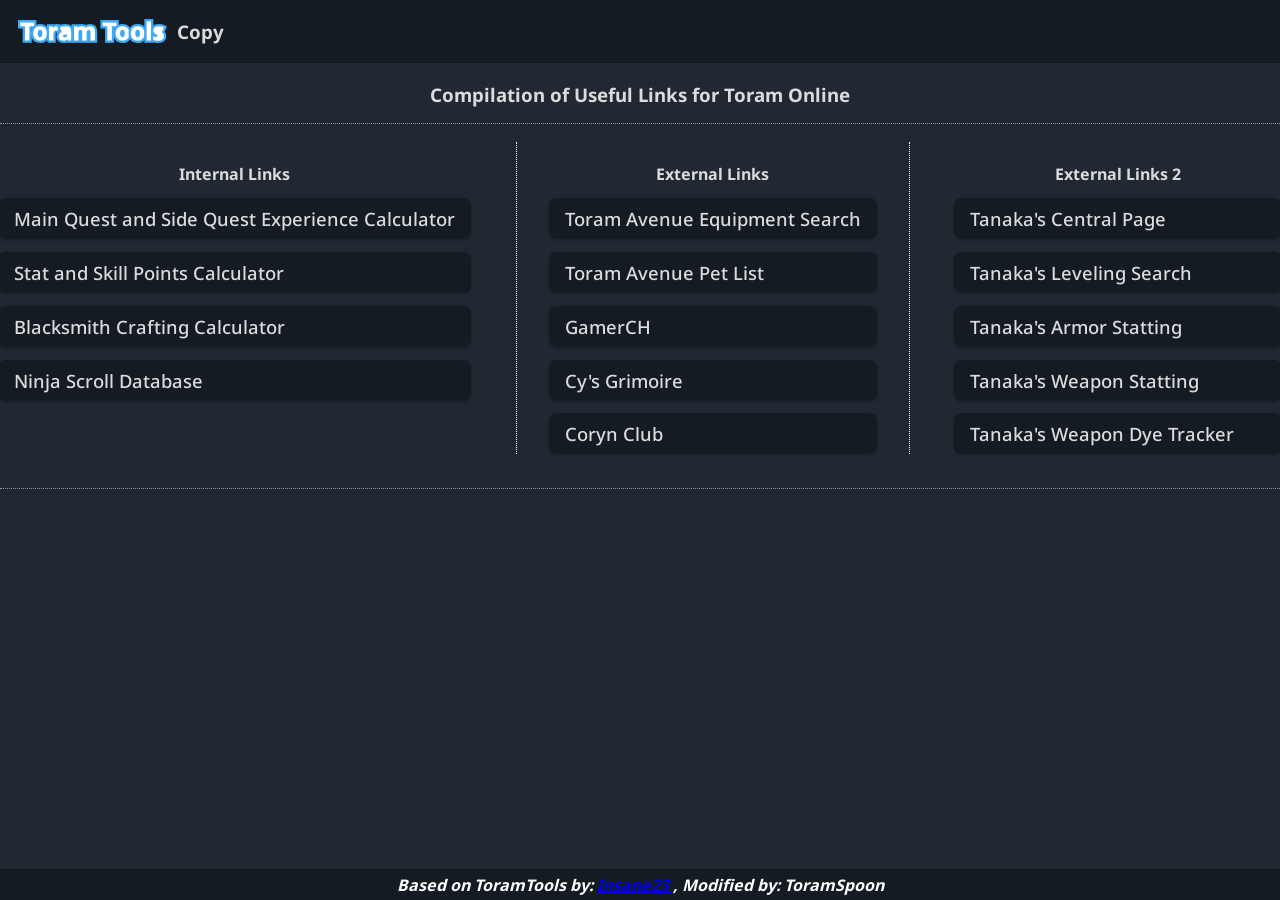
==== index.html @ 46ebec93 "Initial Commit Self-Modified ToramTools (by Insane23) for an easier update on personal use" ====
<!DOCTYPE html>
<html>

<head>
    <title>Toram Tools Copy</title>
    <meta charset="utf-8" name="viewport" content="width=device-width, initial-scale=1.0" />
    <link rel='shortcut icon' type='image/x-icon' href='./favicon.ico' />
    <link rel="stylesheet" href="css/main.css" />
    <link rel="stylesheet" href="css/index.css" />
</head>

<body>
    <nav>
        <a href="index.html" class="home-link">
            <img src="./media/images/logo.svg" alt="toramtools logo" class="toramtools-logo">
        </a>
        <h3>Copy</h3>
        <div class="spacer"></div>
    </nav>

    <div class="main">
        <h3 class="center horizontal"> Compilation of Useful Links for Toram Online </h3>
        <ul class="index-ul">
            <div class="lvertical">
                <h4 class="center"> Internal Links </h4>
                <li>
                    <span>
                        <a href="xp.html">Main Quest and Side Quest Experience Calculator</a>
                    </span>
                </li>
                <li>
                    <span>
                        <a href="sp.html">Stat and Skill Points Calculator</a>
                    </span>
                </li>
                <li>
                    <span>
                        <a href="blacksmith.html">Blacksmith Crafting Calculator</a>
                    </span>
                </li>
                <li>
                    <span>
                        <a href="scroll.html">Ninja Scroll Database</a>
                    </span>
                </li>
                <li class="padder-li"></li>
            </div>
            <div class="vertical">
                <h4 class="center"> External Links </h4>
                <li>
                    <span>
                        <a href="https://toram-avenue717.com/equipment-search/" target="_blank">Toram Avenue Equipment Search</a>
                    </span>
                </li>
                <li>
                    <span>
                        <a href="https://toram-avenue717.com/petlist/" target="_blank">Toram Avenue Pet List</a>
                    </span>
                </li>
                <li>
                    <span>
                        <a href="https://gamerch.com/toramonline/" target="_blank">GamerCH</a>
                    </span>
                </li>
                <li>
                    <span>
                        <a href="https://cy-grimoire.netlify.app/" target="_blank">Cy's Grimoire</a>
                    </span>
                </li>
                <li>
                    <span>
                        <a href="https://coryn.club/" target="_blank">Coryn Club</a>
                    </span>
                </li>
            </div>
            <div class="rvertical">
                <h4 class="center"> External Links 2</h4>
                <li>
                    <span>
                        <a href="https://tanaka0.work/AIO/en/?culture=en" target="_blank">Tanaka's Central Page</a>
                    </span>
                </li>
                <li>
                    <span>
                        <a href="https://tanaka0.work/AIO/en/Straye/ExpSearch" target="_blank">Tanaka's Leveling Search</a>
                    </span>
                </li>
                <li>
                    <span>
                        <a href="https://tanaka0.work/en/BouguProper" target="_blank">Tanaka's Armor Statting</a>
                    </span>
                </li>
                <li>
                    <span>
                        <a href="https://tanaka0.work/en/BukiProper" target="_blank">Tanaka's Weapon Statting</a>
                    </span>
                </li>
                <li>
                    <span>
                        <a href="https://tanaka0.work/AIO/en/DyePredictor/ColorWeapon" target="_blank">Tanaka's Weapon Dye Tracker</a>
                    </span>
                </li>
            </div>
        </ul>
        <div class="horizontal"></div>
    </div>

    <div class="footer">
        Based on ToramTools by: <a href="https://toramtools.github.io" target="_blank"> Insane23 </a>, Modified by: ToramSpoon
    </div>
</body>

<script src="js/main.js"></script>

</html>
---- css/main.css ----
/* Main end: 412x692 viewport */

@import url(font.css);

:root {
    --bg-color : #212831;
    --primary-color: #151b23;
    --secondary-color: #262c36;
    --text-color: #dbdbdb;
    --accent-color: #6c7cb9;
    --shadow-color: rgba(0, 0, 0, 0.15);
    
    --highlight-color: #5ecc5e;
    --error-color: #ff4e4e;
    --weapon-crysta: red;
    --normal-crysta: blue;
    --special-crysta: #7A0B83;
    --additional-crysta: #9C9801;
    --armor-crysta: #058142;
    --enhancer-crysta: #444444;
}

*{
    font-family: inherit;
}

html {
    font-size: 16px;
    width: 100%;
    height: 100%;
}

body {
    font-family: Noto Sans;
    background-color: var(--bg-color);
    color: var(--text-color);
    min-height: 100%;
    display: flex;
    flex-direction: column;
    align-items: stretch;
    height: 100%;
    width: 100%;
    margin: 0;
    padding: 0;
}

nav {
    height: 54px + 2rem;
    padding-left: 8px;
    background-color: var(--primary-color);
    border-bottom: 1px solid var(--shadow-color);
    display: flex;
    justify-content: flex-end;
    align-items: center;
}

nav a {
    height: 100%;
    padding: 0 10px;
    display: flex;
    align-items: center;
    text-decoration: none;
    color: var(--text-color);
}

.spacer{
    padding: 0;
}

nav .spacer {
    margin-right: auto;
}

nav svg {
    fill: var(--text-color);
}

.toramtools-logo{
    height: 1.5rem;
}

@media(max-width: 720px) {
    nav a {
        box-sizing: border-box;
        height: auto;
        width: 100%;
        padding: 20px 30px;
        justify-content: flex-start;
    }
}

select {
    padding-right: 0.5rem;
}

.header-title {
    font-size: 1rem;
    font-weight: bold;
    padding: 0.25rem 0;
}

.header {
    border: 1px solid #333333;
    box-sizing: border-box;
    text-align: center;
    background-color: #333333;
    color: white;
    margin-bottom: 0.5rem;
}

.main {
    flex-grow: 1;
    box-sizing: border-box;
}

.main > *:not(:last-child) {
    margin-bottom: 2vh;
}

.footer {
    border: 1px solid #333333;
    box-sizing: border-box;
    text-align: center;
    font-size: 1rem;
    background-color: #333333;
    color: white;
    font-style: italic;
    margin-top: 5px;
    padding: 0.25rem 0;
    font-weight: bold;
}

.header, .main, .footer {
    flex-shrink: 0;
}

.header a {
    text-decoration: none;
    color: white;
}

.section > legend {
    font-size: 0.75rem;
    font-weight: bold;
}

.section {
    margin-left: 0.25rem;
    margin-right: 0.25rem;
    border: solid 1px;
    border-radius: 10px;
    padding-bottom: 0.5em;
    box-sizing: border-box;
}

.small-input {
    font-size: 1rem;
    height: 1rem;
    width: 3rem;
    border: 1px solid;
}

.medium-input {
    width: 4rem;
}

.grid {
    display: grid;
    grid-template-columns: 1fr auto 1fr;
    text-align: right;
    grid-gap: 2vh 0.5rem;
    padding: 0.5rem 0;
}

.grid-2 {
    grid-template-columns: 1fr repeat(2, auto) 1fr;
}

.grid-3 {
    grid-template-columns: 1fr repeat(3, auto) 1fr;
}

.grid-4 {
    grid-template-columns: 1fr repeat(4, auto) 1fr;
}

.grid-5 {
    grid-template-columns: 1fr repeat(5, auto) 1fr;
}

.grid-6 {
    grid-template-columns: 1fr repeat(6, auto) 1fr;
}

.col-1 {
    grid-column: 2;
}

.col-2 {
    grid-column: 3;
}

.col-3 {
    grid-column: 4;
}

.col-4 {
    grid-column: 5;
}

.col-5 {
    grid-column: 6;
}

.grid.grid-2:not(.ignore) .col-1:not(.ignore), .grid.grid-2:not(.ignore) .col-2:not(.ignore) {
    display: flex;
    justify-content: flex-end;
    align-items: center;
}

.grid.grid-2:not(.ignore) .col-1:not(.ignore) label, .grid.grid-2:not(.ignore) .col-2:not(.ignore) label {
    margin-right: 5px;
}

.nogap {
    grid-gap: 0;
}

.smaller-font {
    font-size: 0.75rem;
}

.highlight {
    background-color: #38ff81;
}

.error {
    background-color: #ff4141;
}

/* Chrome, Safari, Edge, Opera */
input::-webkit-outer-spin-button,
input::-webkit-inner-spin-button {
  -webkit-appearance: none;
  margin: 0;
}

/* Firefox */
input[type=number] {
  -moz-appearance: textfield;
}

input[type=checkbox] {
    vertical-align: text-top;
}

.label-checkbox {
    font-size: calc(1rem + 1px);
}

.v-align > div {
    display: flex;
    align-items: center;
    align-content: center;
    height: 100%;
}

.v-align input[type="number"], .v-align select {
    margin-left: 0.5rem;
}

.subsection-title {
    font-size: 0.75rem;
    margin: 0;
    text-align: center;
}

.section > legend > div {
    display: flex;
    align-items: center;
}

.section > legend > div > img, .question-mark {
    cursor: pointer;
    width: 1.1em;
    margin-left: 3px;
    fill: var(--text-color);
    content: url(../media/images/question-mark.svg);
    /* content: url(https://cdn1.iconfinder.com/data/icons/material-set-6/48/543-512.png); */
}

.text-center {
    text-align: center;
}

.hidden {
    display: none;
}

@media (min-width: 500px) {
    .container {
        width: 480px;
        margin: 0 auto;
    }
}

@media (min-width: 768px) {
    .multiple-1 {
        height: calc(1rem + 2px);
    }

    .multiple-5 {
        height: calc(5rem + 2px);
    }
}

.radio-group {
    display: flex;
    justify-content: center;
    align-items: flex-start;
    align-content: center;
}

.radio-group > label:not(last-child) {
    margin-right: 1rem;
}

.h-align-center {
    text-align: center;
}
---- css/index.css ----
.closeable-body {
    text-align: justify;
    position: relative;
    background-color: var(--secondary-color);
    color: var(--text-color);
    box-shadow: 0 0 1px 1px var(--shadow-color);
    border: none;
}

.closeable-body > div {
    text-align: center;
}

.closeable-button {
    height: 1rem;
    padding: 2px;
    background: var(--accent-color);
    position: absolute;
    top: calc(2.5px - 1em);
    right: calc(0.35em + 4px);
}

.center {
    text-align: center;
}

h4.center {
    margin-block-end: 0;
}

.vertical {
    padding-right: 2rem;
    padding-left: 2rem;
    border-right: 1px dotted white;
    border-left: 1px dotted white;
    height: 100%;
}

.lvertical {
    padding-right: 2rem;
    padding-left: 2rem;
    border-left: 1px dotted white;
    height: 100%;
}

.rvertical {
    padding-right: 2rem;
    padding-left: 2rem;
    border-right: 1px dotted white;
    height: 100%;
}

.horizontal {
    padding-block-end: 1rem;
    border-block-end: 1px dotted rgba(255,255,255,0.5);
}

.padder-li {
    min-height: 1.15rem;
    box-shadow: none;
    background-color: var(--bg-color);
}

.padder-li:hover {
    transform: none;
    box-shadow:  none;
}

.index-ul > li:not(:last-child) {
    margin-bottom: 0.5rem;
}

.index-ul {
    padding-inline-end: 40px;
    text-align: justify;
}

.index-ul .question-mark {
    margin-left: 5px;
    height: 1rem;
}

.index-ul > li > * {
    display: flex;
    align-items: center;
}

.footer{
    background-color: var(--primary-color);
    border: none;
    border-top: 1px solid var(--shadow-color);
}

ul{
    list-style: none;
    display: flex;
    align-items: flex-start;
    gap: 0.8rem;
    justify-content: center;
}

ul > div {
    display: flex;
    flex-direction: column;
    gap: 0.8rem;
}   

li{
    font-size: 1.15rem;
    font-weight: 500;
    text-wrap: nowrap;
    padding: 0.5rem 1rem;
    min-width: 18.5rem;
    border-radius: 0.5rem;
    background-color: var(--primary-color);
    color: var(--text-color);
    box-shadow: 0 1px 2px 1px var(--shadow-color);
    align-content: center;
    text-align: center;
    transition: transform 0.3s ease;
}

li span{
    display: flex;
    justify-content: space-between;
}

li span a{
    cursor: pointer;
    box-sizing: border-box;
}

li:hover {
    transform: scale(1.1);
    box-shadow:  0 0 2px 2px var(--accent-color);
}

li a{
    color: var(--text-color);
    text-decoration: none;
}

legend{
    background-color: var(--primary-color);
    padding: 0.25rem 0.8rem;
    border-radius: 2em;
    font-weight: 500;
    box-shadow: 0 0 1px 1px var(--shadow-color);
}
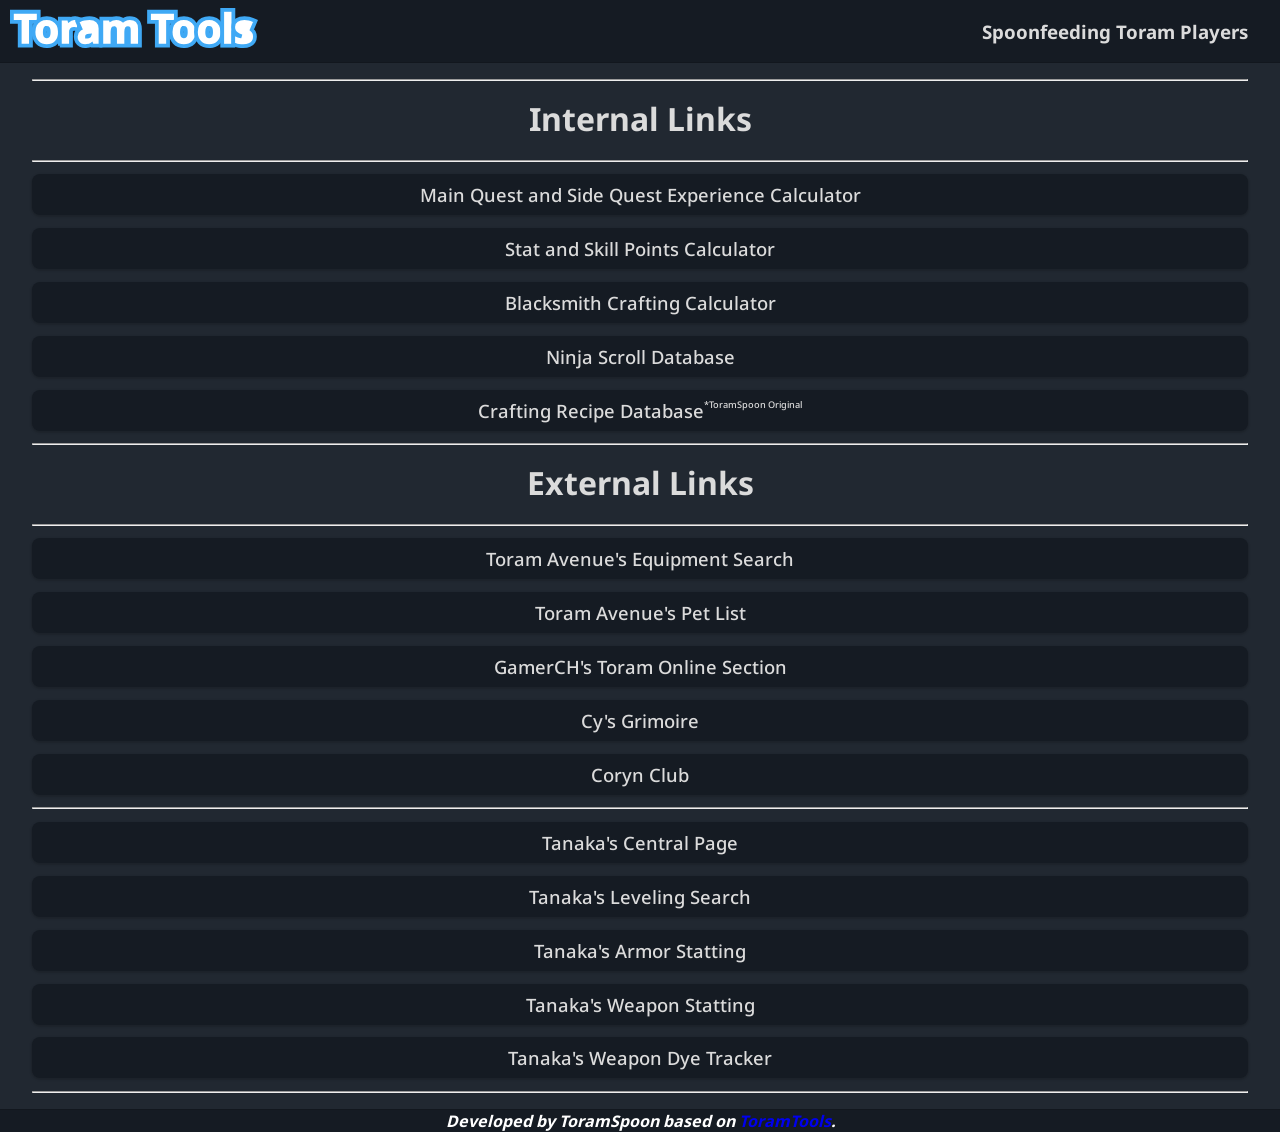
==== commit fdff5df8: "Revamp and Update Modify some HTML and assets. Adjusted the CSS & JS. Added a new feature of Craftin" ====
--- a/index.html
+++ b/index.html
@@ -2,7 +2,7 @@
 <html>
 
 <head>
-    <title>Toram Tools Copy</title>
+    <title>Toram Spoon</title>
     <meta charset="utf-8" name="viewport" content="width=device-width, initial-scale=1.0" />
     <link rel='shortcut icon' type='image/x-icon' href='./favicon.ico' />
     <link rel="stylesheet" href="css/main.css" />
@@ -12,17 +12,19 @@
 <body>
     <nav>
         <a href="index.html" class="home-link">
-            <img src="./media/images/logo.svg" alt="toramtools logo" class="toramtools-logo">
+            <img src="./media/images/logo.svg" alt="toramspoon logo" class="toramspoon-logo">
         </a>
-        <h3>Copy</h3>
-        <div class="spacer"></div>
+        <div class="spacer">
+            <h3> Spoonfeeding Toram Players </h3>
+        </div>
     </nav>
 
     <div class="main">
-        <h3 class="center horizontal"> Compilation of Useful Links for Toram Online </h3>
         <ul class="index-ul">
-            <div class="lvertical">
-                <h4 class="center"> Internal Links </h4>
+            <div id="internal-links">
+                <hr></hr>
+                <h1 class="center"> Internal Links </h1>
+                <hr></hr>
                 <li>
                     <span>
                         <a href="xp.html">Main Quest and Side Quest Experience Calculator</a>
@@ -43,23 +45,30 @@
                         <a href="scroll.html">Ninja Scroll Database</a>
                     </span>
                 </li>
-                <li class="padder-li"></li>
-            </div>
-            <div class="vertical">
-                <h4 class="center"> External Links </h4>
                 <li>
                     <span>
-                        <a href="https://toram-avenue717.com/equipment-search/" target="_blank">Toram Avenue Equipment Search</a>
+                        <a href="craftingrecipe.html">Crafting Recipe Database</a>
+                        <sub class="sub-text">*ToramSpoon Original</sub>
+                    </span>
+                </li>
+                <hr></hr>
+            </div>
+            <div id="external-links">
+                <h1 class="center"> External Links </h1>
+                <hr></hr>
+                <li>
+                    <span>
+                        <a href="https://toram-avenue717.com/equipment-search/" target="_blank">Toram Avenue's Equipment Search</a>
                     </span>
                 </li>
                 <li>
                     <span>
-                        <a href="https://toram-avenue717.com/petlist/" target="_blank">Toram Avenue Pet List</a>
+                        <a href="https://toram-avenue717.com/petlist/" target="_blank">Toram Avenue's Pet List</a>
                     </span>
                 </li>
                 <li>
                     <span>
-                        <a href="https://gamerch.com/toramonline/" target="_blank">GamerCH</a>
+                        <a href="https://gamerch.com/toramonline/" target="_blank">GamerCH's Toram Online Section</a>
                     </span>
                 </li>
                 <li>
@@ -72,9 +81,7 @@
                         <a href="https://coryn.club/" target="_blank">Coryn Club</a>
                     </span>
                 </li>
-            </div>
-            <div class="rvertical">
-                <h4 class="center"> External Links 2</h4>
+                <hr></hr>
                 <li>
                     <span>
                         <a href="https://tanaka0.work/AIO/en/?culture=en" target="_blank">Tanaka's Central Page</a>
@@ -100,13 +107,13 @@
                         <a href="https://tanaka0.work/AIO/en/DyePredictor/ColorWeapon" target="_blank">Tanaka's Weapon Dye Tracker</a>
                     </span>
                 </li>
+                <hr></hr>
             </div>
         </ul>
-        <div class="horizontal"></div>
     </div>
 
     <div class="footer">
-        Based on ToramTools by: <a href="https://toramtools.github.io" target="_blank"> Insane23 </a>, Modified by: ToramSpoon
+        Developed by ToramSpoon based on <a class="credits" href="https://toramtools.github.io" target="_blank">ToramTools</a>.
     </div>
 </body>
 
--- a/css/main.css
+++ b/css/main.css
@@ -1,4 +1,4 @@
-/* Main end: 412x692 viewport */
+/* Viewport Reference: 360x740 (Samsung 8+) & 1366 x 1080 (Desktop) */
 
 @import url(font.css);
 
@@ -9,29 +9,22 @@
     --text-color: #dbdbdb;
     --accent-color: #6c7cb9;
     --shadow-color: rgba(0, 0, 0, 0.15);
-    
     --highlight-color: #5ecc5e;
     --error-color: #ff4e4e;
-    --weapon-crysta: red;
-    --normal-crysta: blue;
-    --special-crysta: #7A0B83;
-    --additional-crysta: #9C9801;
-    --armor-crysta: #058142;
-    --enhancer-crysta: #444444;
+}
+
+html {
+    font-size: 16px;
+    font-family: Noto Sans;
+    width: 100%;
+    height: 100%;
 }
 
 *{
     font-family: inherit;
 }
 
-html {
-    font-size: 16px;
-    width: 100%;
-    height: 100%;
-}
-
 body {
-    font-family: Noto Sans;
     background-color: var(--bg-color);
     color: var(--text-color);
     min-height: 100%;
@@ -45,67 +38,37 @@
 }
 
 nav {
-    height: 54px + 2rem;
-    padding-left: 8px;
+    height: 4rem;
+    padding-left: 10px;
     background-color: var(--primary-color);
     border-bottom: 1px solid var(--shadow-color);
     display: flex;
-    justify-content: flex-end;
-    align-items: center;
-}
-
-nav a {
-    height: 100%;
-    padding: 0 10px;
-    display: flex;
-    align-items: center;
-    text-decoration: none;
-    color: var(--text-color);
+    justify-content: space-between;
 }
 
 .spacer{
-    padding: 0;
-}
-
-nav .spacer {
-    margin-right: auto;
-}
-
-nav svg {
-    fill: var(--text-color);
-}
-
-.toramtools-logo{
-    height: 1.5rem;
+    display: flex;
+    padding-left: 2em;
+    padding-right: 2em;
+}
+
+.toramspoon-logo{
+    height: 2.5rem;
+    margin-top: 0.5rem;
+    margin-bottom: 0.5rem;
+    padding-right: 0.5em;
 }
 
 @media(max-width: 720px) {
-    nav a {
-        box-sizing: border-box;
-        height: auto;
-        width: 100%;
-        padding: 20px 30px;
-        justify-content: flex-start;
+    .spacer h3{
+        display:flex;
+        font-size: 0.8em;
+        align-items: center;
     }
 }
 
 select {
     padding-right: 0.5rem;
-}
-
-.header-title {
-    font-size: 1rem;
-    font-weight: bold;
-    padding: 0.25rem 0;
-}
-
-.header {
-    border: 1px solid #333333;
-    box-sizing: border-box;
-    text-align: center;
-    background-color: #333333;
-    color: white;
-    margin-bottom: 0.5rem;
 }
 
 .main {
@@ -118,15 +81,13 @@
 }
 
 .footer {
-    border: 1px solid #333333;
+    border: var(--shadow-color);
     box-sizing: border-box;
     text-align: center;
     font-size: 1rem;
-    background-color: #333333;
+    background-color: var(--bg-color);
     color: white;
     font-style: italic;
-    margin-top: 5px;
-    padding: 0.25rem 0;
     font-weight: bold;
 }
 
@@ -327,4 +288,14 @@
 
 .h-align-center {
     text-align: center;
+}
+
+.container {
+    padding-block: 2em 2em;
+}
+
+fieldset {
+    width: 100%;
+    padding-inline: 0.5em 0.5em;
+    margin-inline: 0.5em 0.5em;
 }
--- a/css/index.css
+++ b/css/index.css
@@ -1,62 +1,13 @@
-.closeable-body {
-    text-align: justify;
-    position: relative;
-    background-color: var(--secondary-color);
-    color: var(--text-color);
-    box-shadow: 0 0 1px 1px var(--shadow-color);
-    border: none;
-}
-
-.closeable-body > div {
-    text-align: center;
-}
-
-.closeable-button {
-    height: 1rem;
-    padding: 2px;
-    background: var(--accent-color);
-    position: absolute;
-    top: calc(2.5px - 1em);
-    right: calc(0.35em + 4px);
-}
-
 .center {
     text-align: center;
 }
 
-h4.center {
-    margin-block-end: 0;
-}
-
-.vertical {
-    padding-right: 2rem;
-    padding-left: 2rem;
-    border-right: 1px dotted white;
-    border-left: 1px dotted white;
-    height: 100%;
-}
-
-.lvertical {
-    padding-right: 2rem;
-    padding-left: 2rem;
-    border-left: 1px dotted white;
-    height: 100%;
-}
-
-.rvertical {
-    padding-right: 2rem;
-    padding-left: 2rem;
-    border-right: 1px dotted white;
-    height: 100%;
-}
-
-.horizontal {
-    padding-block-end: 1rem;
-    border-block-end: 1px dotted rgba(255,255,255,0.5);
+h1.center {
+    margin-block: 0.2rem 0.2em;
 }
 
 .padder-li {
-    min-height: 1.15rem;
+/*    min-height: 1.15rem;*/
     box-shadow: none;
     background-color: var(--bg-color);
 }
@@ -71,18 +22,7 @@
 }
 
 .index-ul {
-    padding-inline-end: 40px;
     text-align: justify;
-}
-
-.index-ul .question-mark {
-    margin-left: 5px;
-    height: 1rem;
-}
-
-.index-ul > li > * {
-    display: flex;
-    align-items: center;
 }
 
 .footer{
@@ -91,24 +31,36 @@
     border-top: 1px solid var(--shadow-color);
 }
 
+.credits{
+    text-decoration: none;
+}
+
+.sub-text{
+    font-size: 0.5em;
+}
+
 ul{
     list-style: none;
     display: flex;
     align-items: flex-start;
     gap: 0.8rem;
     justify-content: center;
+    flex-direction: column;
+    padding-inline: 2rem 2rem;
 }
 
 ul > div {
     display: flex;
     flex-direction: column;
     gap: 0.8rem;
+    width: 100%;
+
 }   
 
 li{
     font-size: 1.15rem;
     font-weight: 500;
-    text-wrap: nowrap;
+    text-wrap: auto;
     padding: 0.5rem 1rem;
     min-width: 18.5rem;
     border-radius: 0.5rem;
@@ -122,7 +74,7 @@
 
 li span{
     display: flex;
-    justify-content: space-between;
+    justify-content: center;
 }
 
 li span a{
@@ -130,9 +82,13 @@
     box-sizing: border-box;
 }
 
+/*li:hover {
+    transform: scale(1.1);
+    box-shadow: 0 0 2px 2px var(--accent-color);
+}*/
+
 li:hover {
-    transform: scale(1.1);
-    box-shadow:  0 0 2px 2px var(--accent-color);
+    box-shadow: 0 0 2px 2px var(--accent-color);
 }
 
 li a{
@@ -140,10 +96,6 @@
     text-decoration: none;
 }
 
-legend{
-    background-color: var(--primary-color);
-    padding: 0.25rem 0.8rem;
-    border-radius: 2em;
-    font-weight: 500;
-    box-shadow: 0 0 1px 1px var(--shadow-color);
+hr {
+    margin: 0 0 0 0;
 }
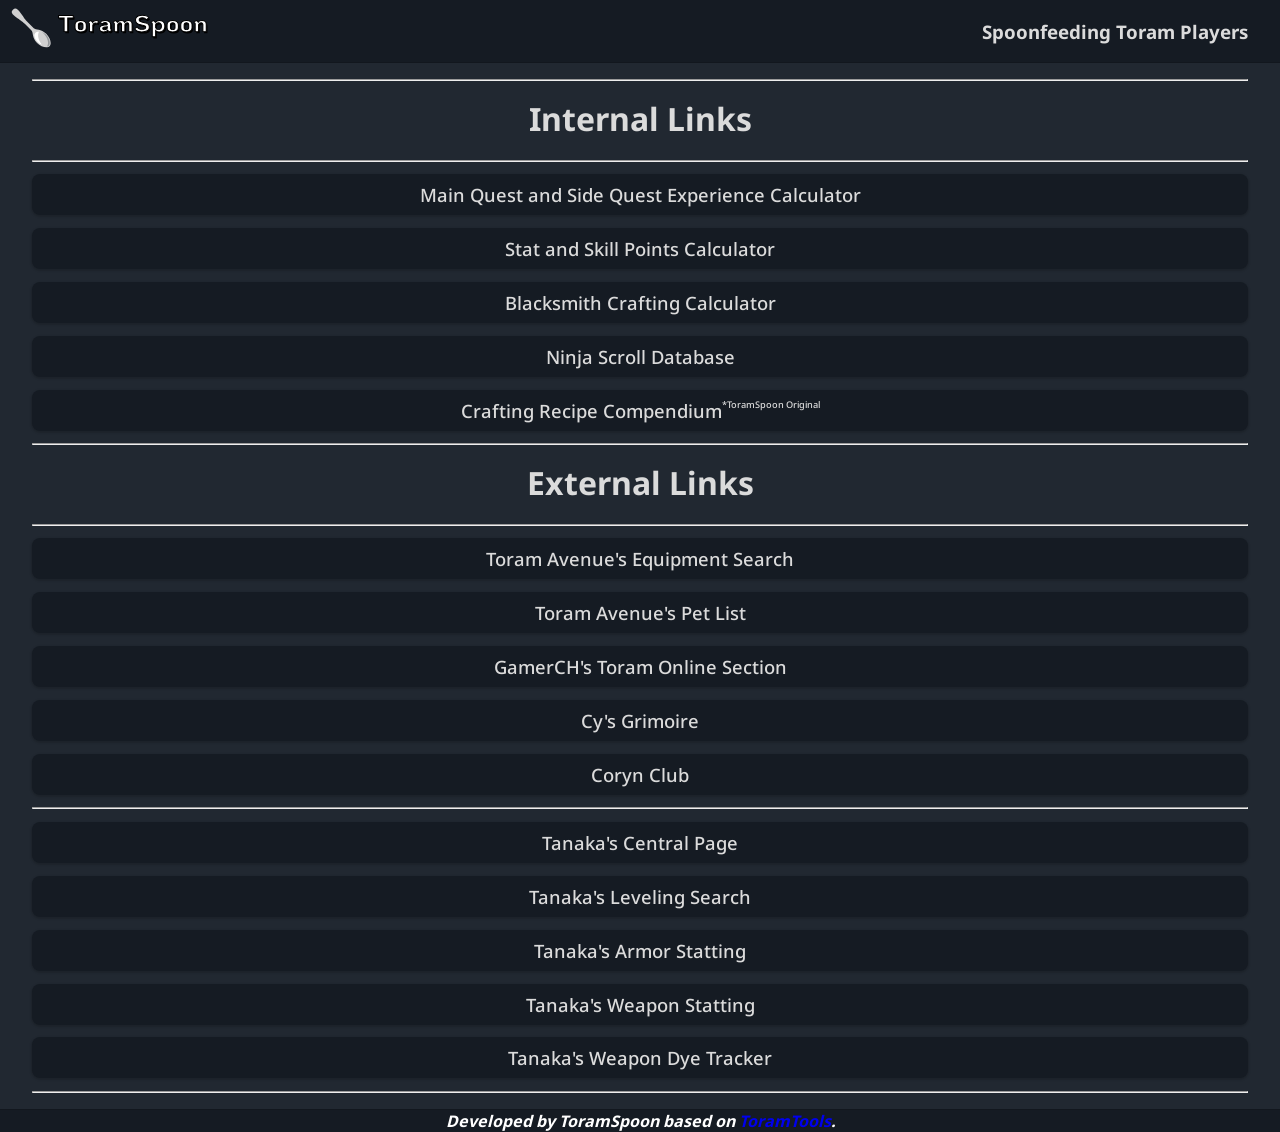
==== commit d6fe54c8: "Revamping CSS and HTML Update on some CSS and Major Overhaul on Crafting Recipe" ====
--- a/index.html
+++ b/index.html
@@ -47,7 +47,7 @@
                 </li>
                 <li>
                     <span>
-                        <a href="craftingrecipe.html">Crafting Recipe Database</a>
+                        <a href="craftingrecipe.html">Crafting Recipe Compendium</a>
                         <sub class="sub-text">*ToramSpoon Original</sub>
                     </span>
                 </li>
